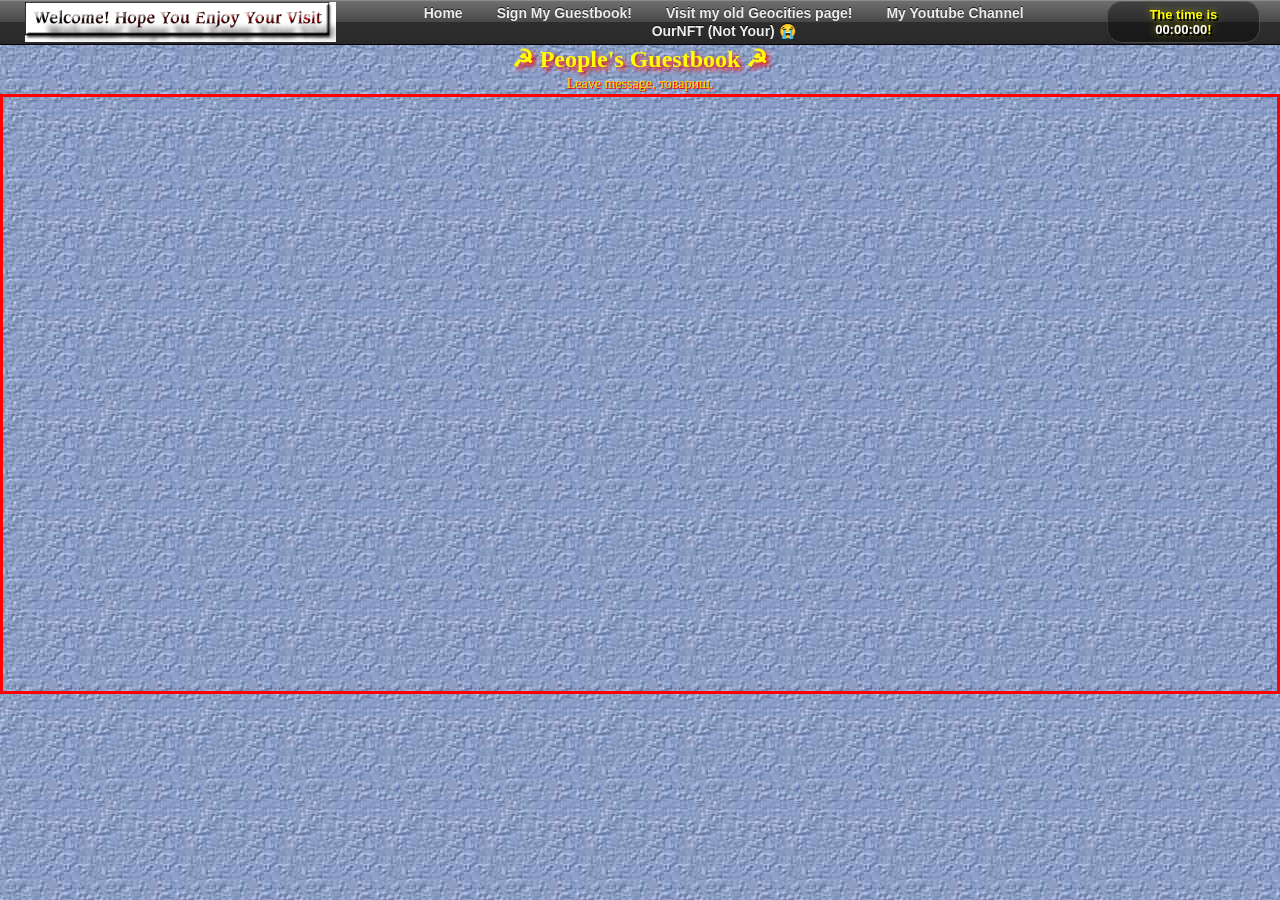
==== website/guestbook.html @ cbd17a4e "Version 6.0" ====
<!doctype html>
<html lang="vi">
  <head>
    <meta charset="UTF-8" />
    <meta name="viewport" content="width=device-width, initial-scale=1.0" />
    <title>My Website!</title>
    <link rel="icon" href="../avicon.ico" type="image/x-icon" />
    <link rel="shortcut icon" href="../favicon.ico" type="image/x-icon" />
    <link rel="stylesheet" href="../css/style.css" />
    <script src="../css/script.js"></script>
  </head>

  <style>
    body {
      background-image: url("../img/0000201-tile.jpg");
      background-repeat: repeat;
      background-attachment: fixed;
    }
  </style>
  
<center>
    <header class="top-bar">
      <div class="logo">
        <img
          src="../img/7MF2DEXI4TKCMVJL2MZNQSOT2VTOUU3M.gif"
          alt="Welcome to my site!"
          style="height: 40px; vertical-align: middle"
        />
      </div>

      <nav>
        <ul class="nav-list">
          <li><a href="../index.html" class="nav-link">Home</a></li>
          <li><a href="#" class="nav-link">Sign My Guestbook!</a></li>
          <li>
            <a href="https://kahng2000.neocities.org/" class="nav-link"
              >Visit my old Geocities page!</a
            >
          </li>
          <li><a href="#" class="nav-link">My Youtube Channel</a></li>
          <li>
            <a href="nft.html" class="nav-link">OurNFT (Not Your) 😭</a>
          </li>
        </ul>
      </nav>

      <div class="vintage-clock-container">
        The time is <span id="clock-text">00:00:00</span>!
      </div>
    </header>
    <h2>☭ People's Guestbook ☭</h2>
    <p>Leave message, товарищ.</p>

    <iframe 
    src="https://comradekhang.atabook.org/"
    width="100%" 
    height="600"
    style="border:3px solid red;">
    </iframe>
</center>
      </body>
</html>
---- css/style.css ----
* {
  margin: 0;
  padding: 0;
  box-sizing: border-box;
}

ul {
  list-style: none;
}

li {
  display: inline-block; 
}
.top-bar {
  display: flex;
  justify-content: space-between; /* Đẩy Logo sang trái, cụm menu + đồng hồ + nút sang phải */
  align-items: center;
  padding: 0 20px;

  background-color: #333;
  

  background-image: linear-gradient(
    to bottom, 
    rgba(255, 255, 255, 0.3) 0%,  
    rgba(255, 255, 255, 0.1) 50%, 
    rgba(0, 0, 0, 0.1) 50%,       
    rgba(0, 0, 0, 0.2) 100%
  );

  border-bottom: 1px solid #000;
  box-shadow: inset 0 1px 0 rgba(255, 255, 255, 0.2); 
  
  height: 45px;
  display: flex;
  align-items: center;
  padding: 0 20px;
}

.nav-link {
  color: #eee;
  text-decoration: none;
  font-family: "Helvetica Neue", Helvetica, Arial, sans-serif;
  font-size: 14px;
  font-weight: bold;
  padding: 0 15px;

  text-shadow: 0 -1px 0 rgba(0, 0, 0, 0.7); 
}


.nav-link:hover {
  background: rgba(255, 255, 255, 0.1);
  border-radius: 4px;
  color: #fff;
}
.nav-right-group {
  display: flex;
  align-items: center;
  gap: 20px; /* Khoảng cách giữa menu, đồng hồ và nút */
}
.logo-text {
  color: #ffffff;
  text-decoration: none;
  font-family: "Trebuchet MS", Helvetica, sans-serif; 
  font-size: 20px; 
  font-weight: bold;
  padding: 0 20px;
  

  text-shadow: 0 1px 2px rgba(0, 0, 0, 0.8), 0 0 5px rgba(255, 255, 255, 0.2);

  display: flex;
  align-items: center;
}



/* Button */

.glossy-button {

  background-color: #2e8ece;
  

  background-image: linear-gradient(
    to bottom, 
    rgba(255, 255, 255, 0.5) 0%,  
    rgba(255, 255, 255, 0.2) 50%, 
    rgba(0, 0, 0, 0.1) 50%,       
    rgba(0, 0, 0, 0.2) 100%        
  );


  border-radius: 8px;
  border: 1px solid #1a5a8a;
  

  box-shadow: 
    inset 0 1px 0 rgba(255, 255, 255, 0.4), 
    0 2px 4px rgba(0, 0, 0, 0.3);           


  color: white;
  font-weight: bold;
  text-shadow: 0 -1px 0 rgba(0, 0, 0, 0.4); 
  padding: 10px 20px;
  cursor: pointer;
}

.glossy-button:hover {
  background-color: #3ca0e6;
  filter: brightness(1.1);
}



.vintage-clock-container {
  color: #ffff00; 
  font-family: Verdana, Geneva, sans-serif;
  font-size: 13px;
  font-weight: bold;
  padding: 5px 15px;
  
 
  text-shadow: 2px 2px 0px #000, 0 0 8px rgba(255, 255, 0, 0.6);
  
  background: rgba(0, 0, 0, 0.4);
  border-radius: 15px; 
  border: 1px inset rgba(255, 255, 255, 0.2);
  display: inline-block;
}

#clock-text {
  color: #ffffff; 
}



/* Welcome to my site text */

.container {
    margin-top: 40px;
    display: flex;
    flex-wrap: wrap;
    justify-content: center;
    gap: 10px;
}

img {
    display: inline-block;
    margin: 5px;
}

h1 {
    font-size: 48px;
    color: yellow;
    text-shadow: 3px 3px 5px red;
}

h2, h3, h4, h5, h6 {
  color: yellow;
  text-shadow: 3px 3px 5px red;
}

p {
  color: #ffd800;
  text-shadow: 1px 1px 0 #ff0000;
  font-size: 14px;
  line-height: 1.5;
}
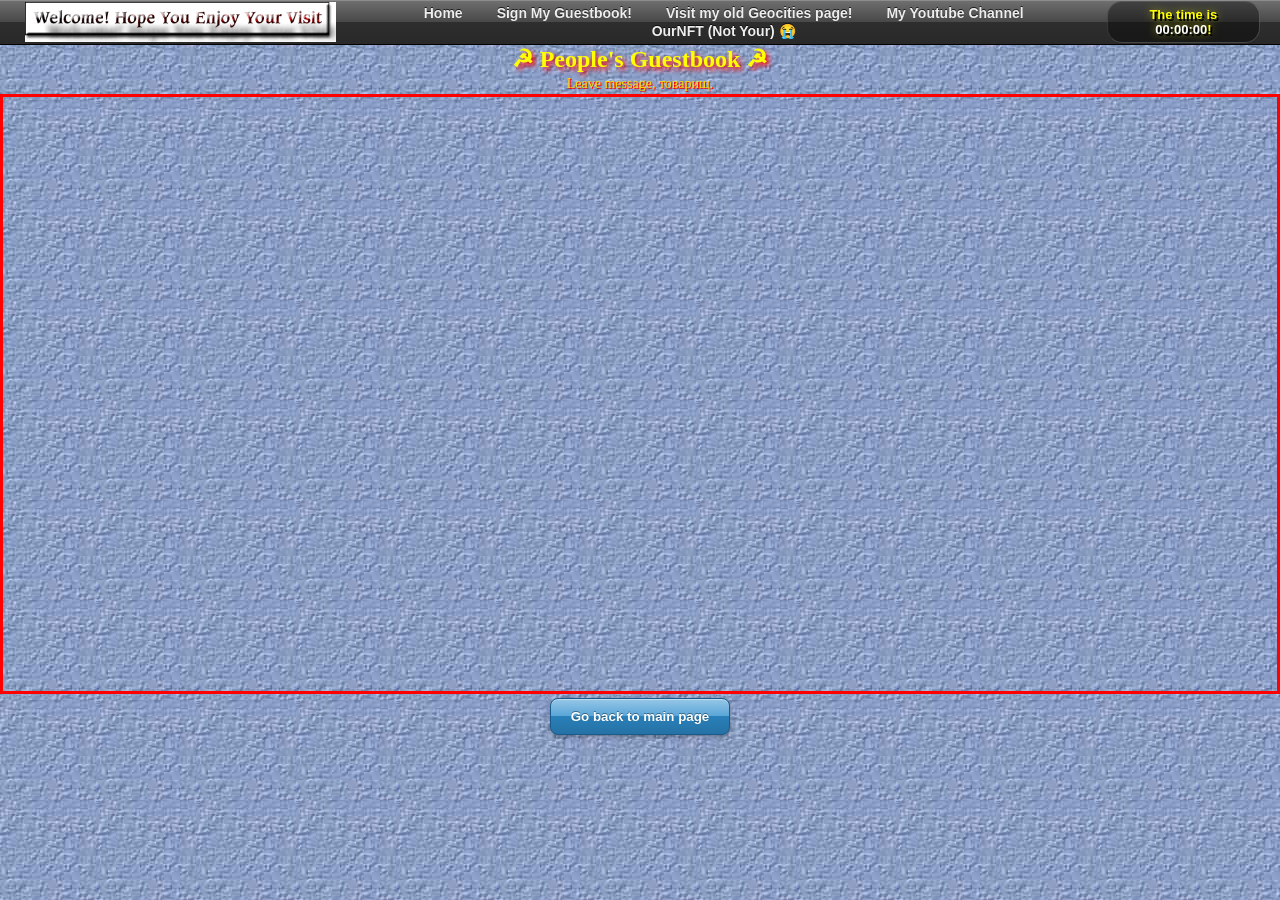
==== commit 2e26cb0a: "Version 8.0" ====
--- a/website/guestbook.html
+++ b/website/guestbook.html
@@ -37,7 +37,7 @@
               >Visit my old Geocities page!</a
             >
           </li>
-          <li><a href="#" class="nav-link">My Youtube Channel</a></li>
+          <li><a href="youtube.html" class="nav-link">My Youtube Channel</a></li>
           <li>
             <a href="nft.html" class="nav-link">OurNFT (Not Your) 😭</a>
           </li>
@@ -57,6 +57,7 @@
     height="600"
     style="border:3px solid red;">
     </iframe>
+    <button class="glossy-button" onclick="location.href='../index.html'">Go back to main page</button>
 </center>
       </body>
 </html>
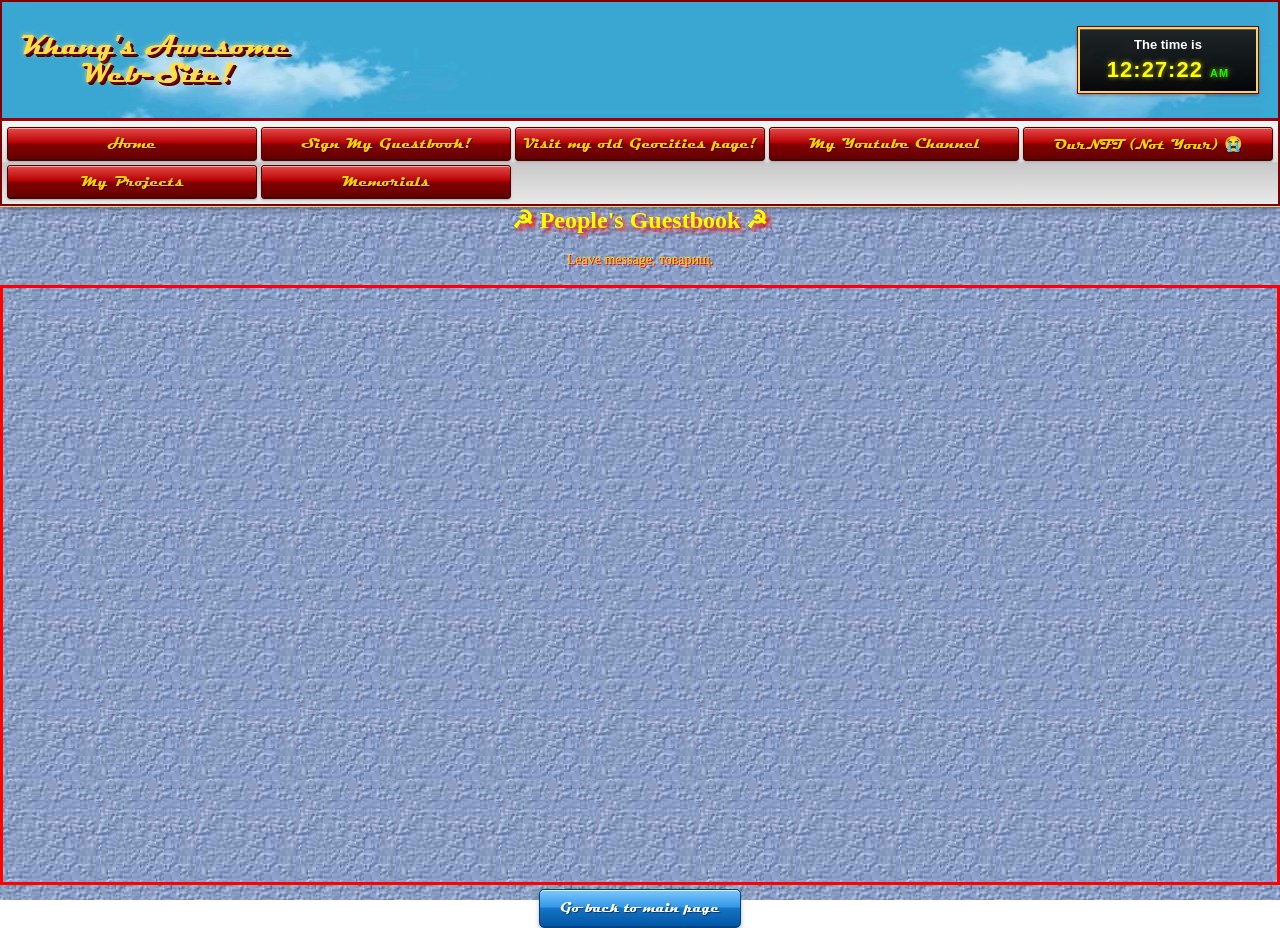
==== commit 694dfc5a: "Version 20.0" ====
--- a/website/guestbook.html
+++ b/website/guestbook.html
@@ -19,35 +19,79 @@
   </style>
   
 <center>
-    <header class="top-bar">
-      <div class="logo">
-        <img
-          src="../img/7MF2DEXI4TKCMVJL2MZNQSOT2VTOUU3M.gif"
-          alt="Welcome to my site!"
-          style="height: 40px; vertical-align: middle"
-        />
-      </div>
+<header class="top-bar">
+  <!-- Upper header: title and clock -->
+  <div class="header-main">
 
-      <nav>
-        <ul class="nav-list">
-          <li><a href="../index.html" class="nav-link">Home</a></li>
-          <li><a href="#" class="nav-link">Sign My Guestbook!</a></li>
-          <li>
-            <a href="https://kahng2000.neocities.org/" class="nav-link"
-              >Visit my old Geocities page!</a
-            >
-          </li>
-          <li><a href="youtube.html" class="nav-link">My Youtube Channel</a></li>
-          <li>
-            <a href="nft.html" class="nav-link">OurNFT (Not Your) 😭</a>
-          </li>
-        </ul>
-      </nav>
 
-      <div class="vintage-clock-container">
-        The time is <span id="clock-text">00:00:00</span>!
-      </div>
-    </header>
+<div class="logo">
+
+
+  <a href="index.html" class="logo-text">
+    Khang's Awesome<br />
+    Web-Site!
+  </a>
+</div>
+
+<div class="vintage-clock-container">
+  <div class="clock-label">The time is</div>
+  <span id="clock-text">00:00:00</span>
+</div>
+
+
+  </div>
+
+  <!-- Five-column navigation -->
+
+  <nav class="header-navigation" aria-label="Main navigation">
+    <ul class="nav-list">
+
+
+  <li>
+    <a href="/index.html" class="nav-link">Home</a>
+  </li>
+
+  <li>
+    <a href="guestbook.html" class="nav-link">
+      Sign My Guestbook!
+    </a>
+  </li>
+
+  <li>
+    <a href="https://kahng2000.neocities.org/" class="nav-link">
+      Visit my old Geocities page!
+    </a>
+  </li>
+
+  <li>
+    <a href="youtube.html" class="nav-link">
+      My Youtube Channel
+    </a>
+  </li>
+
+  <li>
+    <a href="nft.html" class="nav-link">
+      OurNFT (Not Your) 😭
+    </a>
+  </li>
+
+  <li>
+    <a href="projects.html" class="nav-link">
+      My Projects
+    </a>
+  </li>
+
+  <li>
+    <a href="memorial.html" class="nav-link">
+      Memorials
+    </a>
+  </li>
+
+</ul>
+
+
+  </nav>
+</header>
     <h2>☭ People's Guestbook ☭</h2>
     <p>Leave message, товарищ.</p>
 
--- a/css/style.css
+++ b/css/style.css
@@ -1,4 +1,3 @@
-
 * {
   margin: 0;
   padding: 0;
@@ -10,156 +9,241 @@
 }
 
 li {
-  display: inline-block; 
-}
+  display: inline-block;
+}
+@font-face {
+  font-family: "Magneto";
+  src: url("/fonts/Magneto-Bold.woff2") format("woff2");
+  font-weight: bold;
+  font-style: normal;
+  font-display: swap;
+} /* ========================================= SOVIET CLOUD HEADER — FULL WIDTH ========================================= */
 .top-bar {
+  width: 100%;
+  max-width: none;
+  margin: 0;
+  box-sizing: border-box;
+  border: 2px solid #7f0000;
+  background: #d9eaff;
+  box-shadow:
+    0 0 0 1px #f5d76e,
+    0 3px 8px rgba(0, 0, 0, 0.35);
+  overflow: hidden;
+} /* ========================================= SKY BACKGROUND / TOP SECTION ========================================= */
+.header-main {
+  min-height: 119px;
+  width: 100%;
+  box-sizing: border-box;
   display: flex;
-  justify-content: space-between; /* Đẩy Logo sang trái, cụm menu + đồng hồ + nút sang phải */
+  justify-content: space-between;
   align-items: center;
-  padding: 0 20px;
-
-  background-color: #333;
-  
-
-  background-image: linear-gradient(
-    to bottom, 
-    rgba(255, 255, 255, 0.3) 0%,  
-    rgba(255, 255, 255, 0.1) 50%, 
-    rgba(0, 0, 0, 0.1) 50%,       
-    rgba(0, 0, 0, 0.2) 100%
-  );
-
-  border-bottom: 1px solid #000;
-  box-shadow: inset 0 1px 0 rgba(255, 255, 255, 0.2); 
-  
-  height: 45px;
+  gap: 16px;
+  padding: 10px 20px;
+  background-color: #83b9ed;
+  background-image: url("/img/sky.gif");
+  background-position: center;
+  background-repeat: no-repeat;
+  background-size: 100% 100%;
+  border-bottom: 3px solid #a40000;
+} /* ========================================= LEFT: SITE TITLE ========================================= */
+.logo {
   display: flex;
   align-items: center;
-  padding: 0 20px;
-}
-
+  gap: 12px;
+  min-width: 0;
+}
+.logo-image {
+  height: 40px;
+  width: auto;
+  flex-shrink: 0;
+  vertical-align: middle;
+}
+.logo-text {
+  display: inline-block;
+  color: #ffdf45;
+  font-family: "Magneto", cursive;
+  font-size: 27px;
+  font-weight: bold;
+  line-height: 1.05;
+  text-decoration: none;
+  text-shadow:
+    2px 2px 0 #720000,
+    3px 3px 0 #3e0000,
+    0 0 5px rgba(255, 230, 100, 0.8);
+  white-space: nowrap;
+}
+.logo-text:hover {
+  color: #fff1a0;
+} /* ========================================= RIGHT: DIGITAL CLOCK ========================================= */
+.vintage-clock-container {
+  box-sizing: border-box;
+  flex-shrink: 0;
+  min-width: 180px;
+  padding: 8px 16px;
+  color: #fff5a6;
+  font-family: Tahoma, sans-serif;
+  font-size: 13px;
+  font-weight: bold;
+  text-align: center;
+  background: linear-gradient(
+    to bottom,
+    rgba(30, 30, 30, 0.94),
+    rgba(0, 0, 0, 0.96)
+  );
+  border: 2px solid #f4d56c;
+  outline: 1px solid #750000;
+  box-shadow:
+    inset 0 1px 0 rgba(255, 255, 255, 0.25),
+    0 2px 4px rgba(0, 0, 0, 0.4);
+}
+.clock-label {
+  margin-bottom: 5px;
+  font-family: Tahoma, sans-serif;
+  font-size: 13px;
+  font-weight: bold;
+  color: #fff;
+}
+#clock-text {
+  display: block;
+  color: #ffff00;
+  font-family: Tahoma, sans-serif;
+  font-size: 22px;
+  font-weight: bold;
+  letter-spacing: 1px;
+  text-shadow:
+    0 0 5px rgba(255, 255, 0, 0.7),
+    1px 1px 0 #000;
+} /* ========================================= FULL-WIDTH NAVIGATION BAR ========================================= */
+.header-navigation {
+  width: 100%;
+  box-sizing: border-box;
+  padding: 5px;
+  background: linear-gradient(
+    to bottom,
+    #f5f5f5 0%,
+    #dedede 48%,
+    #c8c8c8 50%,
+    #e9e9e9 100%
+  );
+  border-top: 1px solid #fff;
+}
+.nav-list {
+  display: grid;
+  width: 100%;
+  grid-template-columns: repeat(5, minmax(0, 1fr));
+  gap: 4px;
+  list-style: none;
+  margin: 0;
+  padding: 0;
+}
+.nav-list li {
+  min-width: 0;
+  margin: 0;
+  padding: 0;
+} /* ========================================= GLOSSY SOVIET NAVIGATION BUTTONS ========================================= */
 .nav-link {
-  color: #eee;
+  display: flex;
+  width: 100%;
+  min-height: 34px;
+  height: 100%;
+  box-sizing: border-box;
+  justify-content: center;
+  align-items: center;
+  padding: 6px 5px;
+  color: #ffd000;
+  font-family: "Magneto", cursive;
+  font-size: 15px;
+  font-weight: bold;
+  text-align: center;
   text-decoration: none;
-  font-family: "Helvetica Neue", Helvetica, Arial, sans-serif;
-  font-size: 14px;
-  font-weight: bold;
-  padding: 0 15px;
-
-  text-shadow: 0 -1px 0 rgba(0, 0, 0, 0.7); 
-}
-
-
+  background: linear-gradient(
+    to bottom,
+    #e84a4a 0%,
+    #b50000 47%,
+    #850000 50%,
+    #610000 100%
+  );
+  border: 1px solid #510000;
+  border-radius: 3px;
+  box-shadow:
+    inset 0 1px 0 rgba(255, 255, 255, 0.55),
+    inset 0 -1px 0 rgba(0, 0, 0, 0.25),
+    0 1px 2px rgba(0, 0, 0, 0.25);
+  text-shadow: 1px 1px 0 #480000;
+  overflow-wrap: anywhere;
+  transition:
+    filter 0.15s ease,
+    box-shadow 0.15s ease;
+}
 .nav-link:hover {
-  background: rgba(255, 255, 255, 0.1);
-  border-radius: 4px;
   color: #fff;
-}
-.nav-right-group {
-  display: flex;
-  align-items: center;
-  gap: 20px; /* Khoảng cách giữa menu, đồng hồ và nút */
-}
-.logo-text {
-  color: #ffffff;
-  text-decoration: none;
-  font-family: "Trebuchet MS", Helvetica, sans-serif; 
-  font-size: 20px; 
-  font-weight: bold;
-  padding: 0 20px;
-  
-
-  text-shadow: 0 1px 2px rgba(0, 0, 0, 0.8), 0 0 5px rgba(255, 255, 255, 0.2);
-
-  display: flex;
-  align-items: center;
-}
-
-
-
-/* Button */
-
-.glossy-button {
-
-  background-color: #2e8ece;
-  
-
-  background-image: linear-gradient(
-    to bottom, 
-    rgba(255, 255, 255, 0.5) 0%,  
-    rgba(255, 255, 255, 0.2) 50%, 
-    rgba(0, 0, 0, 0.1) 50%,       
-    rgba(0, 0, 0, 0.2) 100%        
+  background: linear-gradient(
+    to bottom,
+    #ff6666 0%,
+    #d40000 47%,
+    #a50000 50%,
+    #750000 100%
   );
-
-
-  border-radius: 8px;
-  border: 1px solid #1a5a8a;
-  
-
-  box-shadow: 
-    inset 0 1px 0 rgba(255, 255, 255, 0.4), 
-    0 2px 4px rgba(0, 0, 0, 0.3);           
-
-
-  color: white;
-  font-weight: bold;
-  text-shadow: 0 -1px 0 rgba(0, 0, 0, 0.4); 
-  padding: 10px 20px;
-  cursor: pointer;
-}
-
-.glossy-button:hover {
-  background-color: #3ca0e6;
   filter: brightness(1.1);
-}
-
-
-
-.vintage-clock-container {
-  color: #ffff00; 
-  font-family: Verdana, Geneva, sans-serif;
-  font-size: 13px;
-  font-weight: bold;
-  padding: 5px 15px;
-  
- 
-  text-shadow: 2px 2px 0px #000, 0 0 8px rgba(255, 255, 0, 0.6);
-  
-  background: rgba(0, 0, 0, 0.4);
-  border-radius: 15px; 
-  border: 1px inset rgba(255, 255, 255, 0.2);
-  display: inline-block;
-}
-
-#clock-text {
-  color: #ffffff; 
-}
-
-
-
-/* Welcome to my site text */
-
-.container {
-    margin-top: 40px;
-    display: flex;
+  box-shadow:
+    inset 0 1px 0 rgba(255, 255, 255, 0.7),
+    0 0 4px rgba(255, 0, 0, 0.5);
+}
+.nav-link:active {
+  background: linear-gradient(to bottom, #750000, #a50000);
+  box-shadow: inset 0 2px 4px rgba(0, 0, 0, 0.5);
+} /* ========================================= MEDIUM AND SMALL SCREENS ========================================= */
+@media (max-width: 650px) {
+  .header-main {
     flex-wrap: wrap;
     justify-content: center;
-    gap: 10px;
+    padding: 12px;
+  }
+  .logo {
+    justify-content: center;
+  }
+  .logo-text {
+    font-size: 23px;
+    white-space: normal;
+  }
+  .vintage-clock-container {
+    min-width: 160px;
+  }
+  .nav-list {
+    grid-template-columns: repeat(2, minmax(0, 1fr));
+  }
+}
+@media (max-width: 360px) {
+  .nav-list {
+    grid-template-columns: 1fr;
+  }
+}
+/* Welcome to my site text */
+
+.container {
+  margin-top: 40px;
+  display: flex;
+  flex-wrap: wrap;
+  justify-content: center;
+  gap: 10px;
 }
 
 img {
-    display: inline-block;
-    margin: 5px;
+  display: inline-block;
+  margin: 5px;
 }
 
 h1 {
-    font-size: 48px;
-    color: yellow;
-    text-shadow: 3px 3px 5px red;
-}
-
-h2, h3, h4, h5, h6 {
+  font-size: 48px;
+  color: yellow;
+  text-shadow: 3px 3px 5px red;
+}
+
+h2,
+h3,
+h4,
+h5,
+h6 {
   color: yellow;
   text-shadow: 3px 3px 5px red;
 }
@@ -169,4 +253,108 @@
   text-shadow: 1px 1px 0 #ff0000;
   font-size: 14px;
   line-height: 1.5;
-}+}
+
+.rectangle-container {
+  width: 80%; /* Adjust width as needed */
+  max-width: 500px; /* Optional: set a maximum width */
+  margin: 50px auto; /* Centers the rectangle horizontally */
+  padding: 20px; /* Space between the border and the text inside */
+  border: 2px solid #ffee00e5; /* Creates the rectangle border */
+  background-color: rgb(51, 0, 0); /* Optional: background color */
+  box-shadow: 0 4px 8px rgba(0, 0, 0, 0.1); /* Optional: adds a subtle shadow */
+}
+
+/* Optional: additional general styling for the text to ensure it looks good */
+/* If your h1, h2, and p are already fully styled, you can omit these. */
+h1,
+h2,
+p {
+  margin-bottom: 15px; /* Adds space between elements */
+}
+
+p:last-child,
+h2:last-child {
+  margin-bottom: 0; /* Removes extra space from the last element inside the container */
+}
+
+/* =========================================
+   GLOSSY BLUE BUTTON
+========================================= */
+
+.glossy-button {
+    display: inline-block;
+    box-sizing: border-box;
+
+    padding: 10px 20px;
+
+    color: #fff;
+    font-family: "Magneto", cursive;
+    font-size: 14px;
+    font-weight: bold;
+
+    text-align: center;
+    text-decoration: none;
+
+    background: linear-gradient(
+        to bottom,
+        #7fc9ff 0%,
+        #3399e6 45%,
+        #1674c4 50%,
+        #0055a4 100%
+    );
+
+    border: 1px solid #00447f;
+    border-radius: 5px;
+
+    box-shadow:
+        inset 0 1px 0 rgba(255, 255, 255, 0.75),
+        inset 0 -1px 0 rgba(0, 0, 0, 0.2),
+        0 2px 4px rgba(0, 0, 0, 0.3);
+
+    text-shadow: 1px 1px 1px rgba(0, 0, 0, 0.5);
+
+    cursor: pointer;
+
+    transition:
+        background 0.2s ease,
+        box-shadow 0.2s ease,
+        filter 0.2s ease;
+}
+
+.glossy-button:hover {
+    color: #fff;
+
+    background: linear-gradient(
+        to bottom,
+        #a4dcff 0%,
+        #51b0f5 45%,
+        #2588d6 50%,
+        #0866b5 100%
+    );
+
+    filter: brightness(1.05);
+
+    box-shadow:
+        inset 0 1px 0 rgba(255, 255, 255, 0.9),
+        0 0 6px rgba(51, 153, 230, 0.6),
+        0 3px 5px rgba(0, 0, 0, 0.3);
+}
+
+.glossy-button:active {
+    background: linear-gradient(
+        to bottom,
+        #0055a4,
+        #1674c4
+    );
+
+    box-shadow:
+        inset 0 2px 5px rgba(0, 0, 0, 0.4);
+
+    transform: translateY(1px);
+}
+
+.glossy-button:focus-visible {
+    outline: 2px solid #ffdf45;
+    outline-offset: 3px;
+}
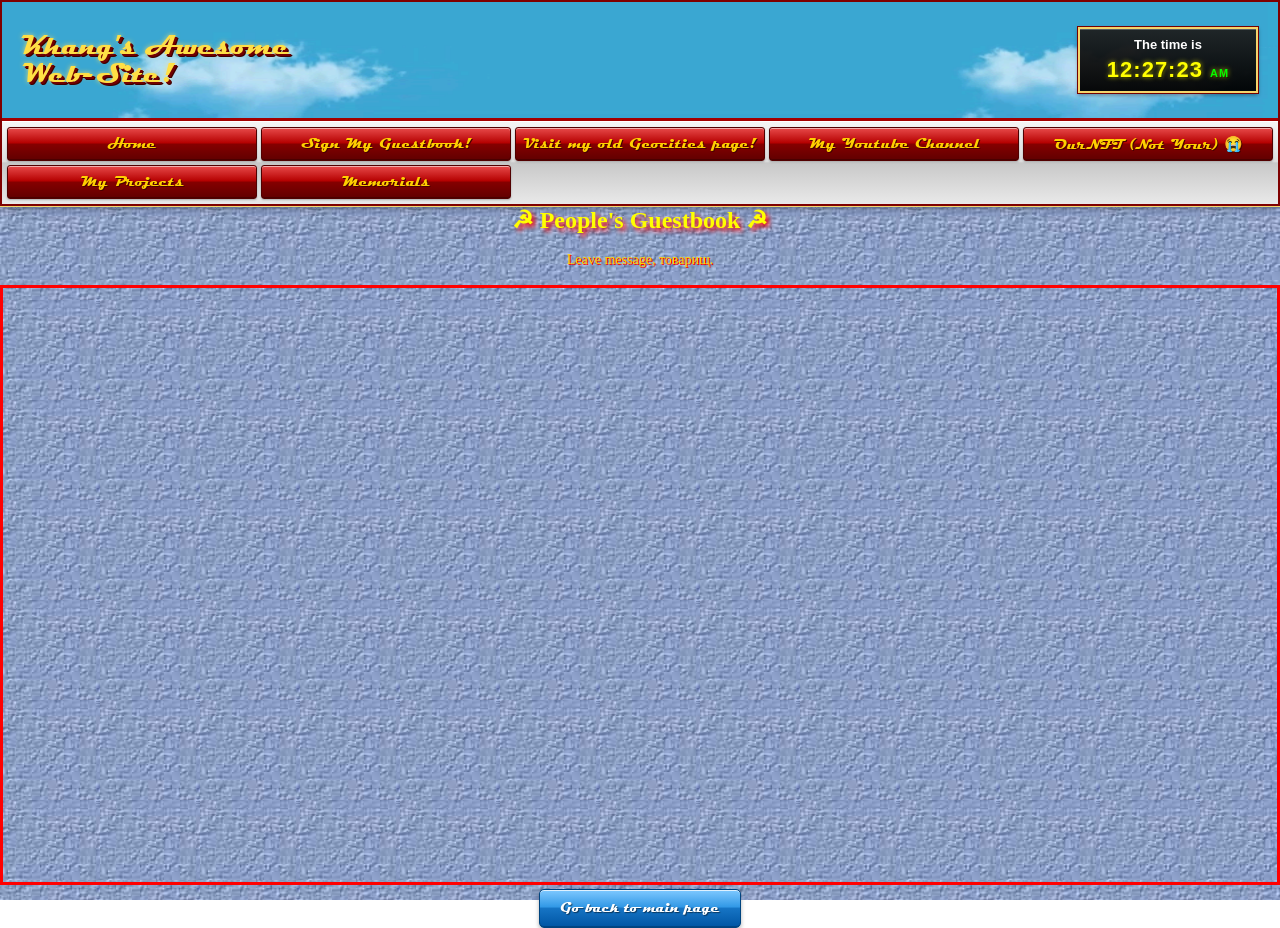
==== commit 7e30b885: "Version 21.0" ====
--- a/website/guestbook.html
+++ b/website/guestbook.html
@@ -18,7 +18,7 @@
     }
   </style>
   
-<center>
+
 <header class="top-bar">
   <!-- Upper header: title and clock -->
   <div class="header-main">
@@ -27,7 +27,7 @@
 <div class="logo">
 
 
-  <a href="index.html" class="logo-text">
+  <a href="../index.html" class="logo-text">
     Khang's Awesome<br />
     Web-Site!
   </a>
@@ -48,7 +48,7 @@
 
 
   <li>
-    <a href="/index.html" class="nav-link">Home</a>
+    <a href="../index.html" class="nav-link">Home</a>
   </li>
 
   <li>
@@ -92,6 +92,7 @@
 
   </nav>
 </header>
+<center>
     <h2>☭ People's Guestbook ☭</h2>
     <p>Leave message, товарищ.</p>
 
--- a/css/style.css
+++ b/css/style.css
@@ -13,7 +13,7 @@
 }
 @font-face {
   font-family: "Magneto";
-  src: url("/fonts/Magneto-Bold.woff2") format("woff2");
+  src: url("../fonts/Magneto-Bold.woff2") format("woff2");
   font-weight: bold;
   font-style: normal;
   font-display: swap;
@@ -40,7 +40,7 @@
   gap: 16px;
   padding: 10px 20px;
   background-color: #83b9ed;
-  background-image: url("/img/sky.gif");
+  background-image: url("../img/sky.gif");
   background-position: center;
   background-repeat: no-repeat;
   background-size: 100% 100%;
